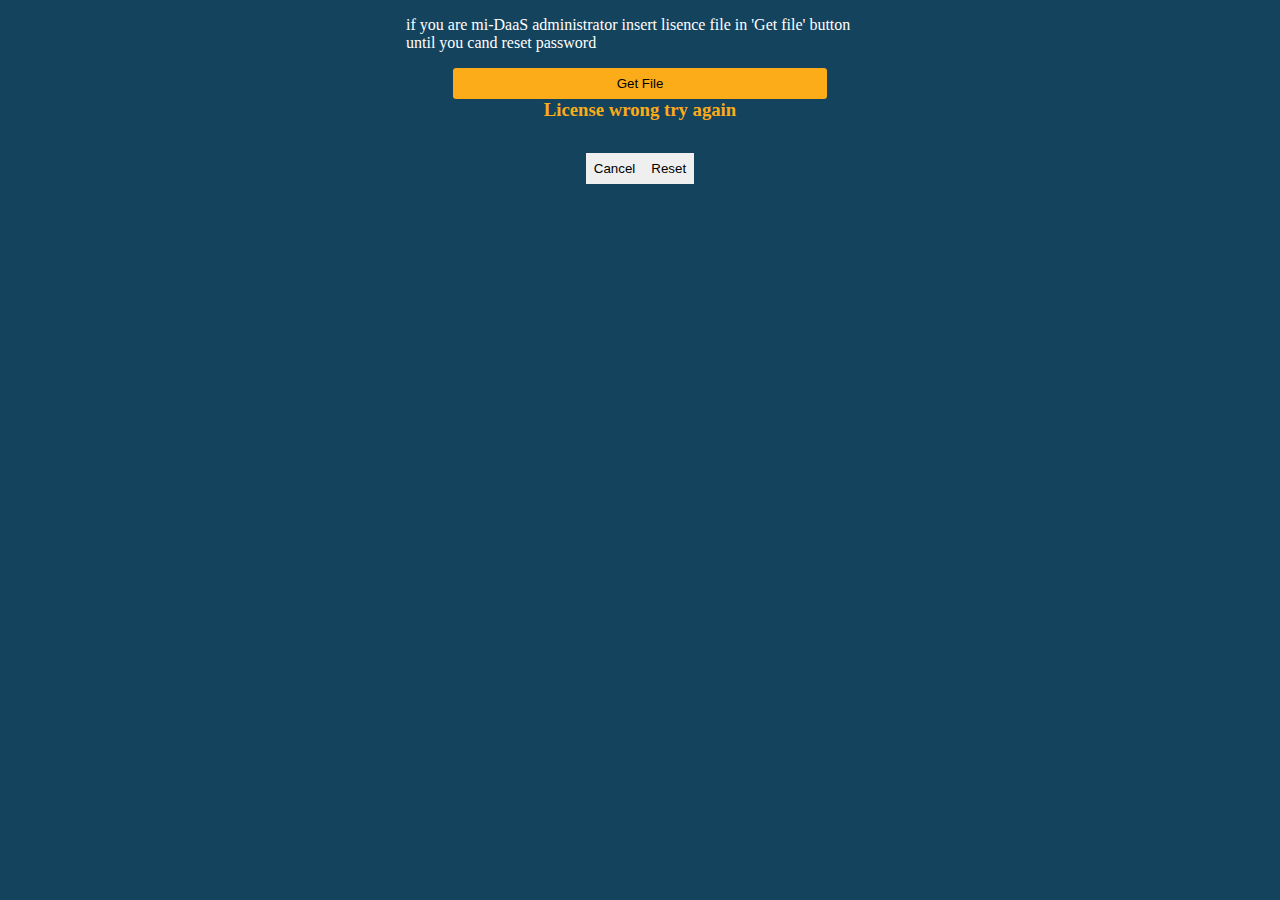
==== login.html @ 670a63d0 "working on modal" ====
<!DOCTYPE html>
<html lang="en">
<head>
    <meta charset="UTF-8">
    <meta http-equiv="X-UA-Compatible" content="IE=edge">
    <meta name="viewport" content="width=device-width, initial-scale=1.0">
    <title>Admin password recovery</title>
    <link rel="stylesheet" href="login.css">
    <script  src="loginscript.js" defer></script>
</head>
<body>

    
    <div class="container">
        <p>if you are mi-DaaS administrator insert lisence file in 'Get file' button until you cand reset password </p>
        <button class="get-btn">Get File</button>
        <h3>License wrong try again</h3>
        <div class="cancel-reset">
<button>Cancel</button>
<button>Reset</button>

        </div>
    </div>
</body>
</html>
---- login.css ----
*{
    margin: 0;
    padding: 0;
}


body {

    background-color: #14435e;
    max-height: 300px;
    max-width: 500px;
    margin: 0 auto;
    
}

.container{
padding: 1rem;
    display: flex;
    flex-direction: column;
}

.get-btn{
    margin: auto;
    background-color: #FBAC18;
    border: none;
    width: 80%;
    display: flex;
    justify-content: center;
    align-items: center;
    padding: .5rem;
    border-radius: .2rem;
    margin-top: 1rem;
}
h3{
    color: #FBAC18;
    text-align: center;

}
.cancel-reset{
    display: flex;
    justify-content: center;
    margin-top: 2rem;
    
}

.cancel-reset button {
    padding: .5rem;
    border: none;

    
}

p{
    color: #fff;
}
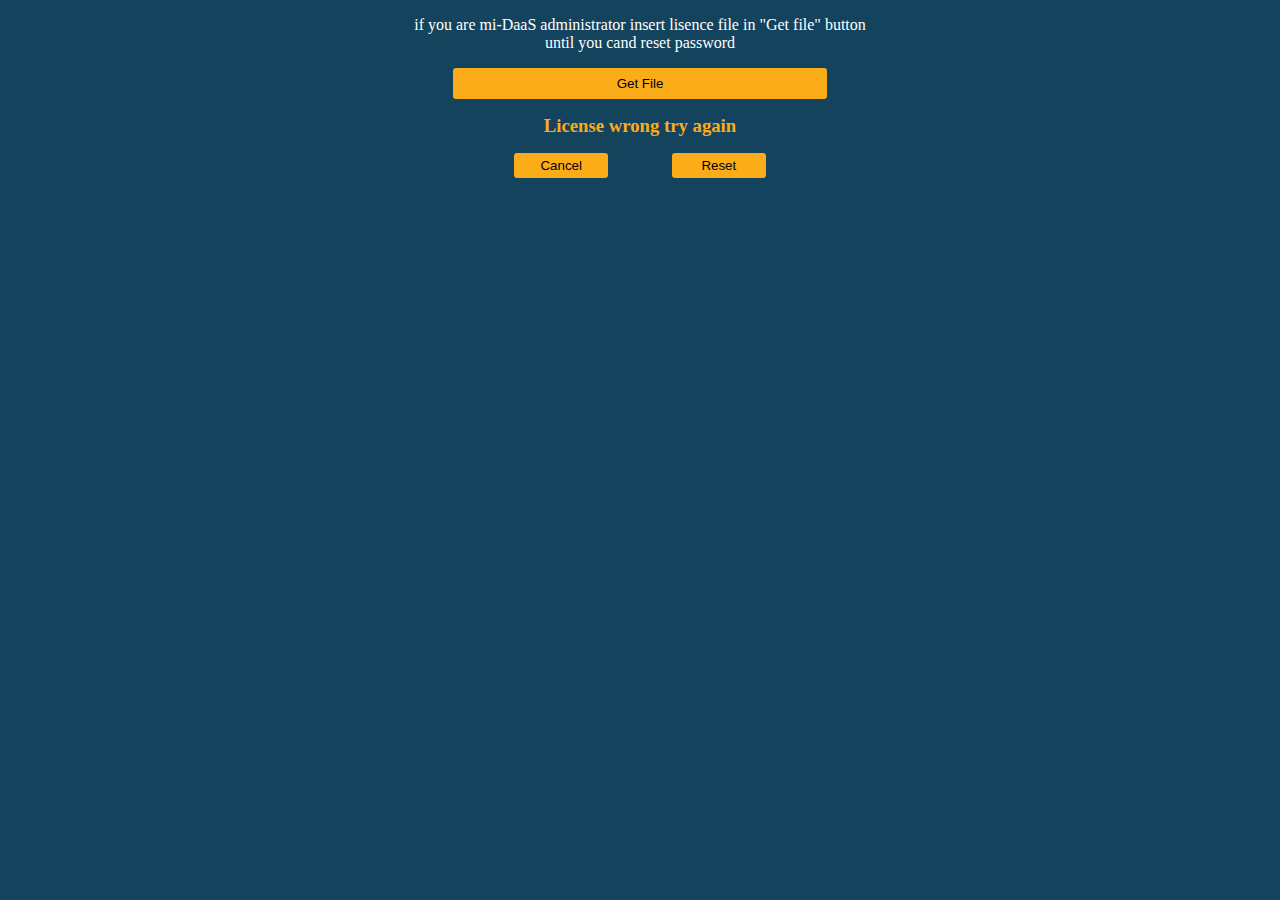
==== commit 18d26b01: "styling" ====
--- a/login.html
+++ b/login.html
@@ -12,12 +12,12 @@
 
     
     <div class="container">
-        <p>if you are mi-DaaS administrator insert lisence file in 'Get file' button until you cand reset password </p>
+        <p>if you are mi-DaaS administrator insert lisence file in "Get file" button until you cand reset password </p>
         <button class="get-btn">Get File</button>
         <h3>License wrong try again</h3>
         <div class="cancel-reset">
-<button>Cancel</button>
-<button>Reset</button>
+<button class="cancel">Cancel</button>
+<button class="reset">Reset</button>
 
         </div>
     </div>
--- a/login.css
+++ b/login.css
@@ -33,6 +33,7 @@
     margin-top: 1rem;
 }
 h3{
+    margin-top: 1rem;
     color: #FBAC18;
     text-align: center;
 
@@ -40,17 +41,24 @@
 .cancel-reset{
     display: flex;
     justify-content: center;
-    margin-top: 2rem;
+    margin-top: 1rem;
+    
     
 }
 
 .cancel-reset button {
-    padding: .5rem;
+    padding: .3rem;
     border: none;
+    background-color: #FBAC18;
+    margin: 0 2rem 0;
+    border-radius: .2rem;
+    width: 20%;
+    cursor: pointer;
 
     
 }
 
 p{
     color: #fff;
+    text-align: center;
 }